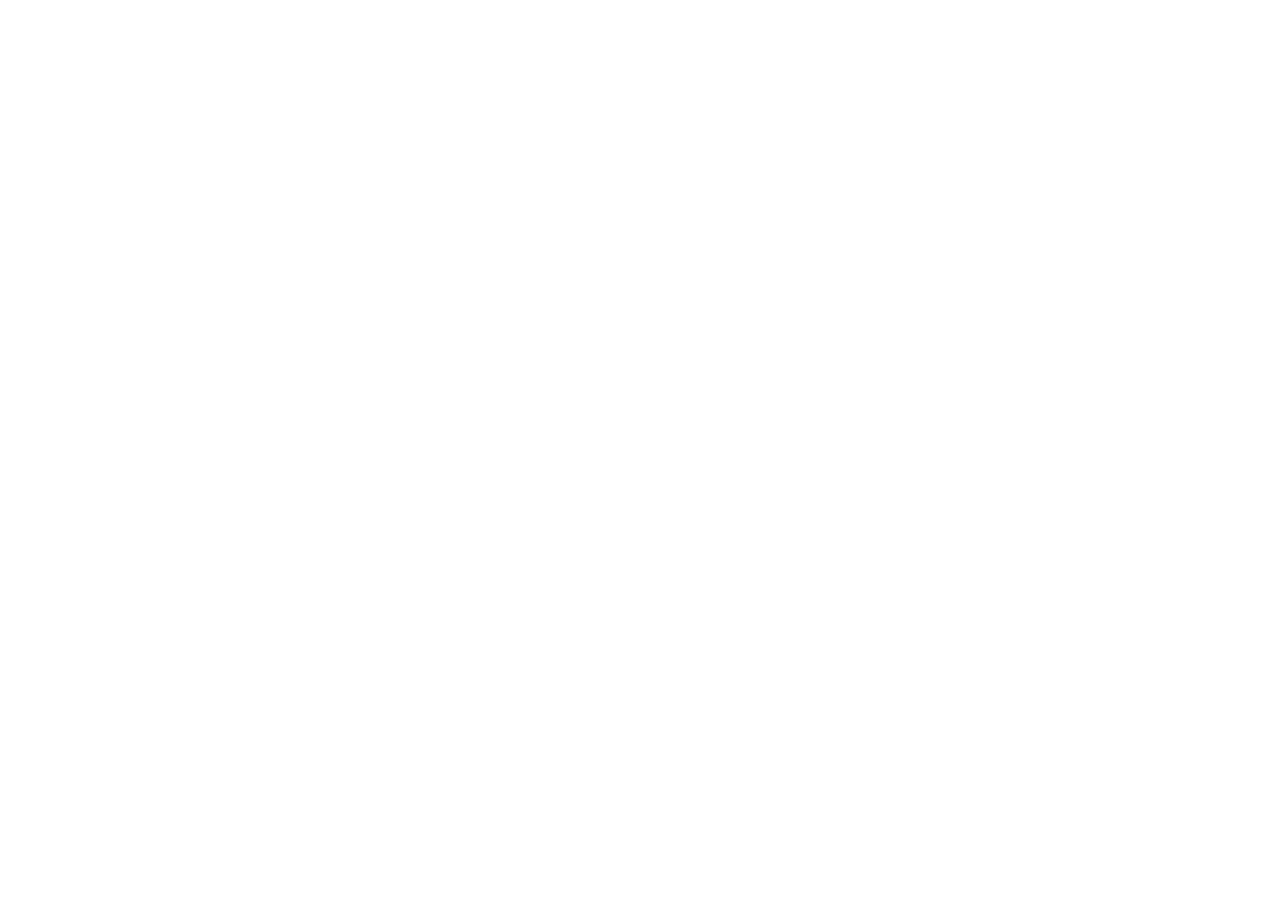
==== google_pages/advanced_search.html @ 3cade842 "index" ====
<!DOCTYPE html>
<html lang="en">
<head>
    <meta charset="UTF-8">
    <meta name="viewport" content="width=device-width, initial-scale=1.0">
    <title>Document</title>
</head>
<body>
    
</body>
</html>
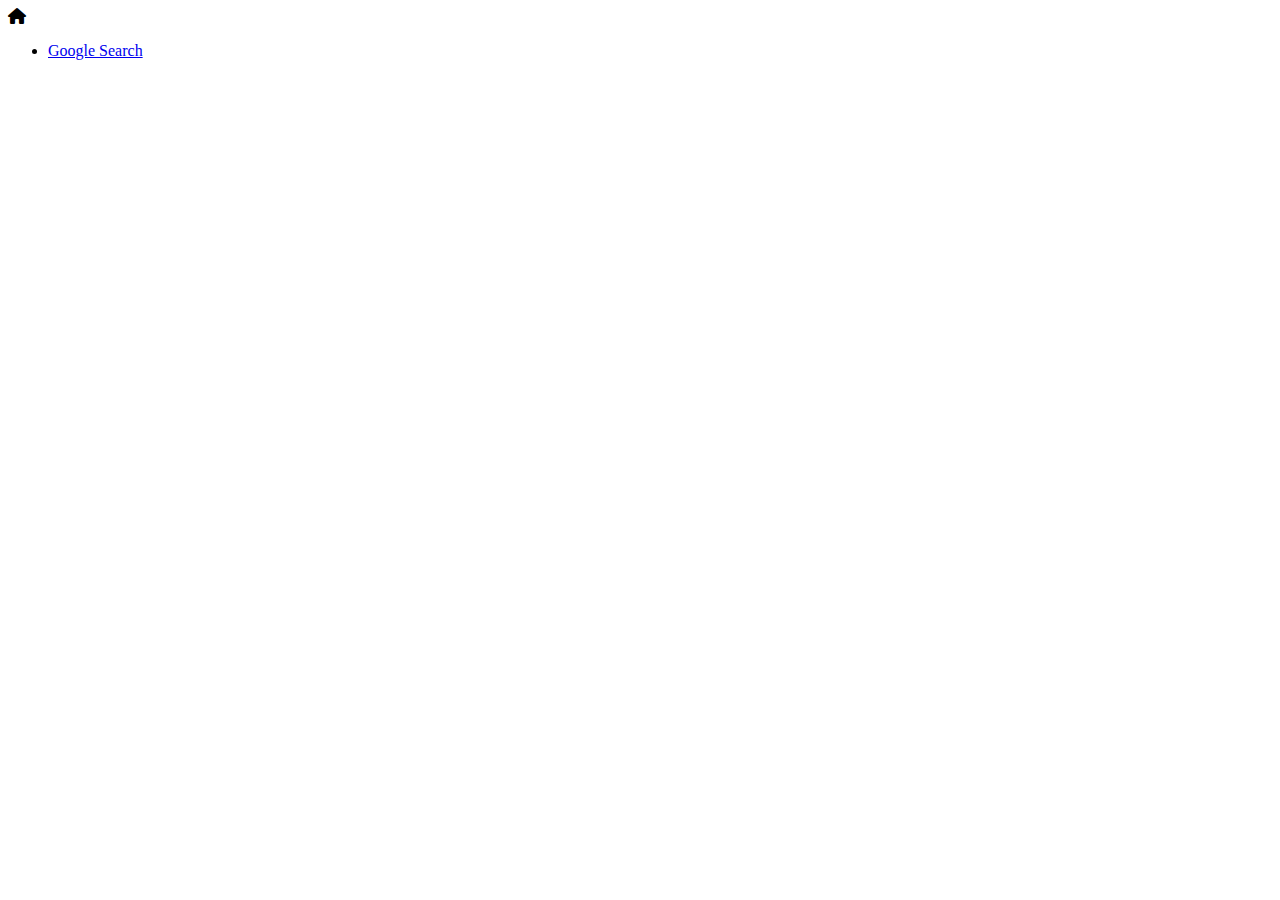
==== commit cad5a824: "NAVBAR" ====
--- a/google_pages/advanced_search.html
+++ b/google_pages/advanced_search.html
@@ -3,9 +3,19 @@
 <head>
     <meta charset="UTF-8">
     <meta name="viewport" content="width=device-width, initial-scale=1.0">
-    <title>Document</title>
+    <title>Advanced Search</title>
+    <link rel="stylesheet" href="advanced_search.html">
+    <!-- Ikony -->
+    <link rel="stylesheet" href="https://cdnjs.cloudflare.com/ajax/libs/font-awesome/6.6.0/css/all.min.css">
 </head>
 <body>
-    
+    <nav id="navbar">
+        <div class="logo">
+            <i class="fa-solid fa-house"></i>
+        </div>
+        <ul>
+            <li><a href="/index.html"> Google Search</a></li>
+        </ul>
+    </nav>
 </body>
 </html>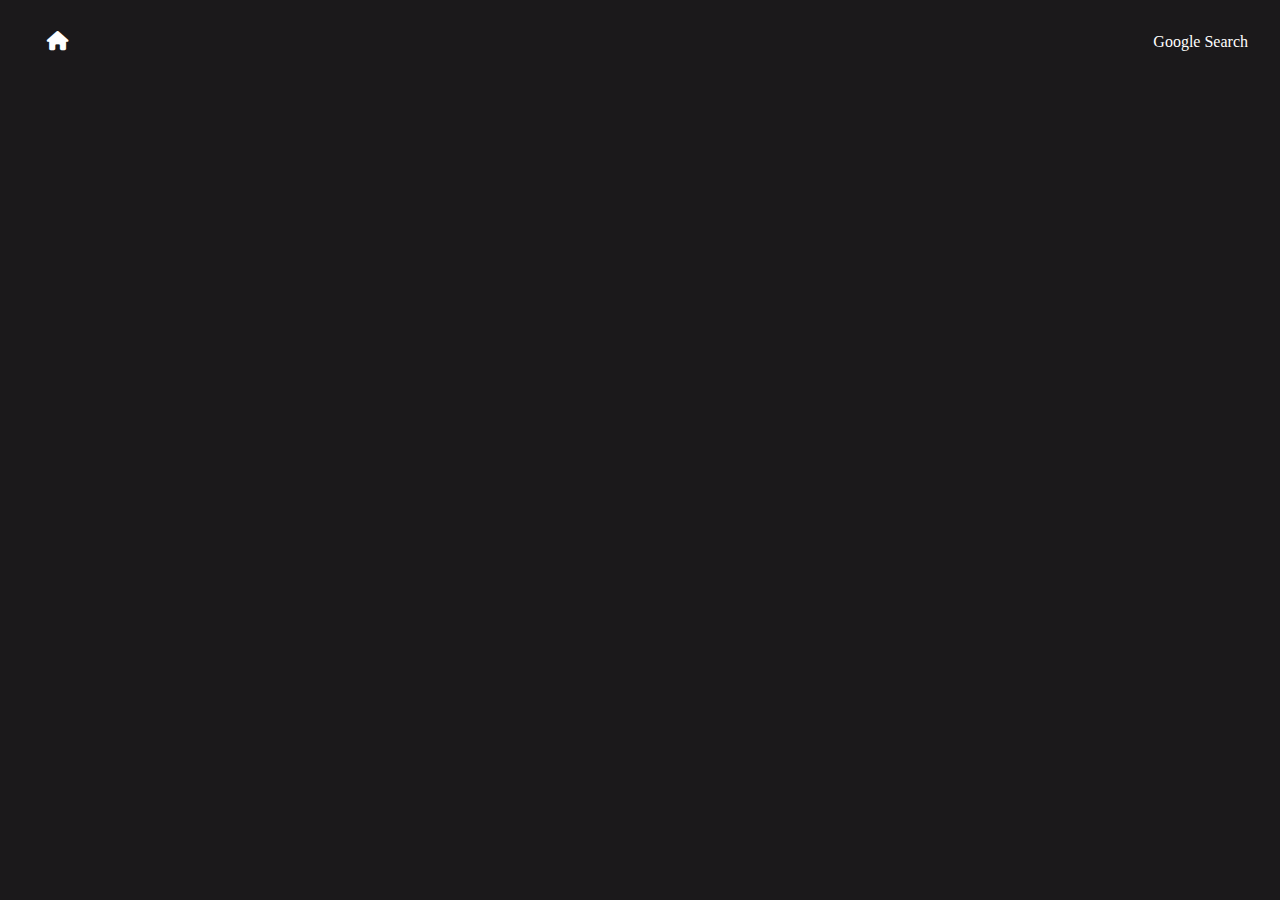
==== commit d382e3b9: "navbar" ====
--- a/google_pages/advanced_search.html
+++ b/google_pages/advanced_search.html
@@ -4,7 +4,7 @@
     <meta charset="UTF-8">
     <meta name="viewport" content="width=device-width, initial-scale=1.0">
     <title>Advanced Search</title>
-    <link rel="stylesheet" href="advanced_search.html">
+    <link rel="stylesheet" href="../style/style_as.css">
     <!-- Ikony -->
     <link rel="stylesheet" href="https://cdnjs.cloudflare.com/ajax/libs/font-awesome/6.6.0/css/all.min.css">
 </head>
--- a/style/style_as.css
+++ b/style/style_as.css
@@ -0,0 +1,53 @@
+* {
+    box-sizing: border-box;
+    margin: 0;
+    padding: 0;
+    background-color: #1B191B;
+    /* margin 0, padding 0 = CCS reset */
+}
+/* Nav Bar */
+#navbar {
+    display: flex;
+    background-color: #1B191B;
+    justify-content: space-between;
+    position: sticky;
+    padding: 1rem;
+    z-index: 1;
+}
+
+#navbar ul {
+    display: flex;
+    list-style: none;
+    align-items: center;
+    color: white;
+}
+
+#navbar ul li a {
+    font-family: 'Barlow';
+    font-style: normal;
+    font-weight: 400;
+    padding: 12px;
+    text-decoration: none;
+    color: white;
+    margin: 0px 4px;
+}
+
+#navbar ul li a:hover {
+    text-decoration: underline;
+    border-radius: 10px 10px;
+    border: solid;
+    border-color: white;
+}
+
+#navbar .logo {
+    font-family: 'Josefin Sans';
+    font-style: normal;
+    font-weight: 400;
+    align-items: center;
+    font-weight: bold;
+    font-size: larger;
+    margin: 0px 16px;
+    padding: 15px;
+    color: white;
+}
+/* Nav bar */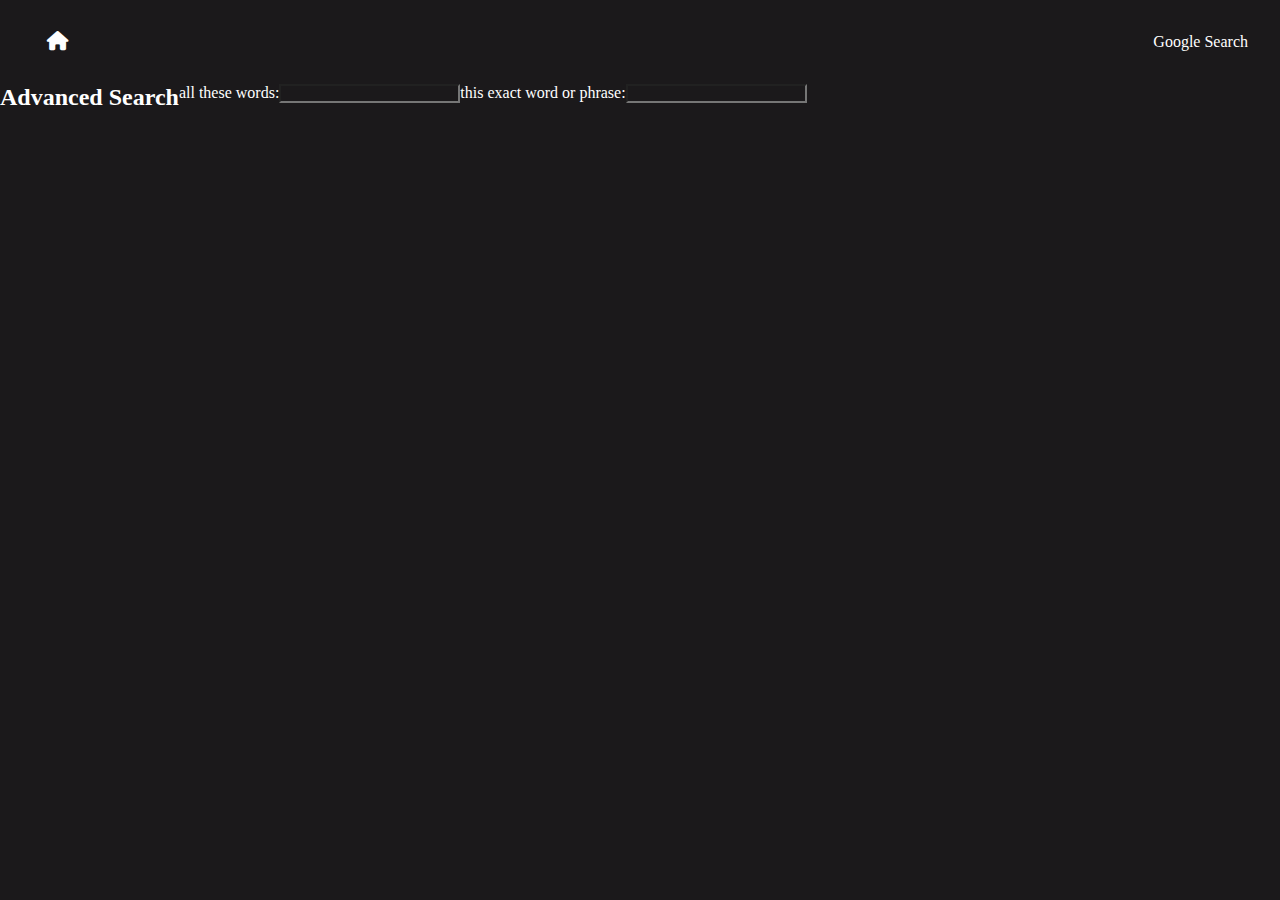
==== commit 9b6a8f62: "Advanced Search" ====
--- a/google_pages/advanced_search.html
+++ b/google_pages/advanced_search.html
@@ -14,8 +14,26 @@
             <i class="fa-solid fa-house"></i>
         </div>
         <ul>
-            <li><a href="/index.html"> Google Search</a></li>
+            <li><a href="../index.html"> Google Search</a></li>
         </ul>
     </nav>
+    <div class="wrapper">
+        <form action="google.com/search" id="form1">  
+            <h2 class="h2"> Advanced Search </h2>
+            <div>
+                <label>all these words:</label>
+            </div>
+            <div>
+                <input class="atw" type="text">
+            </div>
+            <div>
+                <label> this exact word or phrase: </label>
+            </div>
+            <div>
+                <input type="text">
+            </div>
+
+        </form>
+    </div>
 </body>
 </html>--- a/style/style_as.css
+++ b/style/style_as.css
@@ -50,4 +50,17 @@
     padding: 15px;
     color: white;
 }
-/* Nav bar */+/* Nav bar */
+
+#form1 {
+    color: white;
+    display: flex;
+}
+
+.wrapper {
+    display: flex;
+
+}
+
+
+
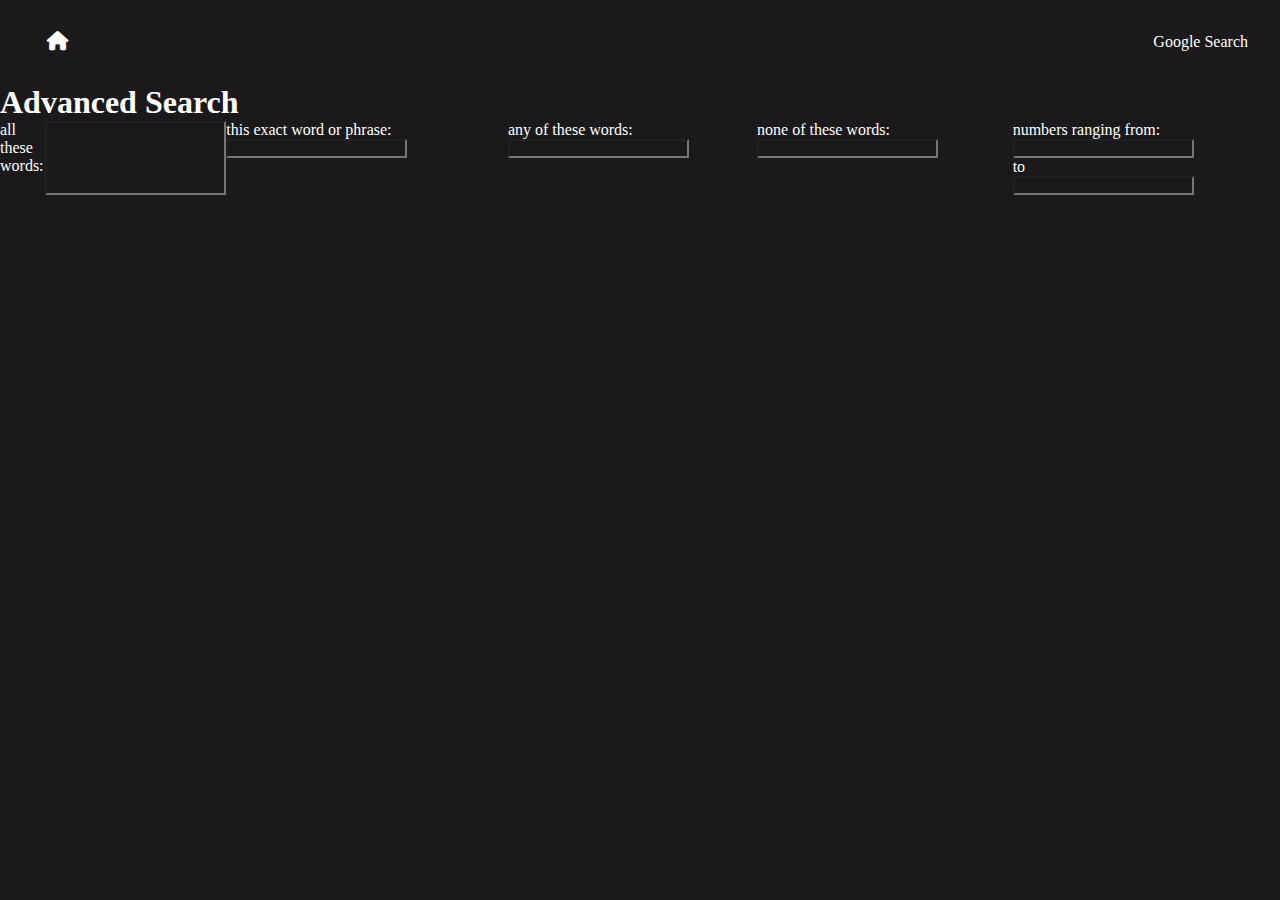
==== commit d6a16b00: "advanced search" ====
--- a/google_pages/advanced_search.html
+++ b/google_pages/advanced_search.html
@@ -17,23 +17,38 @@
             <li><a href="../index.html"> Google Search</a></li>
         </ul>
     </nav>
-    <div class="wrapper">
+    <h1 class="h1"> Advanced Search </h1>
+    <div class="divform">
         <form action="google.com/search" id="form1">  
-            <h2 class="h2"> Advanced Search </h2>
-            <div>
-                <label>all these words:</label>
+            <div class="wrapper">
+                <div class="l1">
+                    <label>all these words:</label>
+                
+                    <input type="text">
+                </div>
+                <div class="l2">
+                    <label> this exact word or phrase: </label>
+                
+                    <input type="text">
+                </div>
+                <div class="l3">
+                    <label> any of these words: </label>
+                
+                    <input type="text">
+                </div>
+                <div class="l4">
+                    <label> none of these words: </label>
+                
+                    <input type="text">
+                </div>
+                <div class="l5">
+                    <label> numbers ranging from: </label>
+                
+                    <input type="text"> <p>to</p> <input type="text">
+                </div>
             </div>
-            <div>
-                <input class="atw" type="text">
-            </div>
-            <div>
-                <label> this exact word or phrase: </label>
-            </div>
-            <div>
-                <input type="text">
-            </div>
-
+    </div>
         </form>
-    </div>
+    
 </body>
 </html>--- a/style/style_as.css
+++ b/style/style_as.css
@@ -59,8 +59,18 @@
 
 .wrapper {
     display: flex;
-
 }
 
+.h1 {
+    color: white;
+}
 
+.divform {
+    display: flex;
+}
 
+.l1 {
+    display: flex;
+    
+}
+
